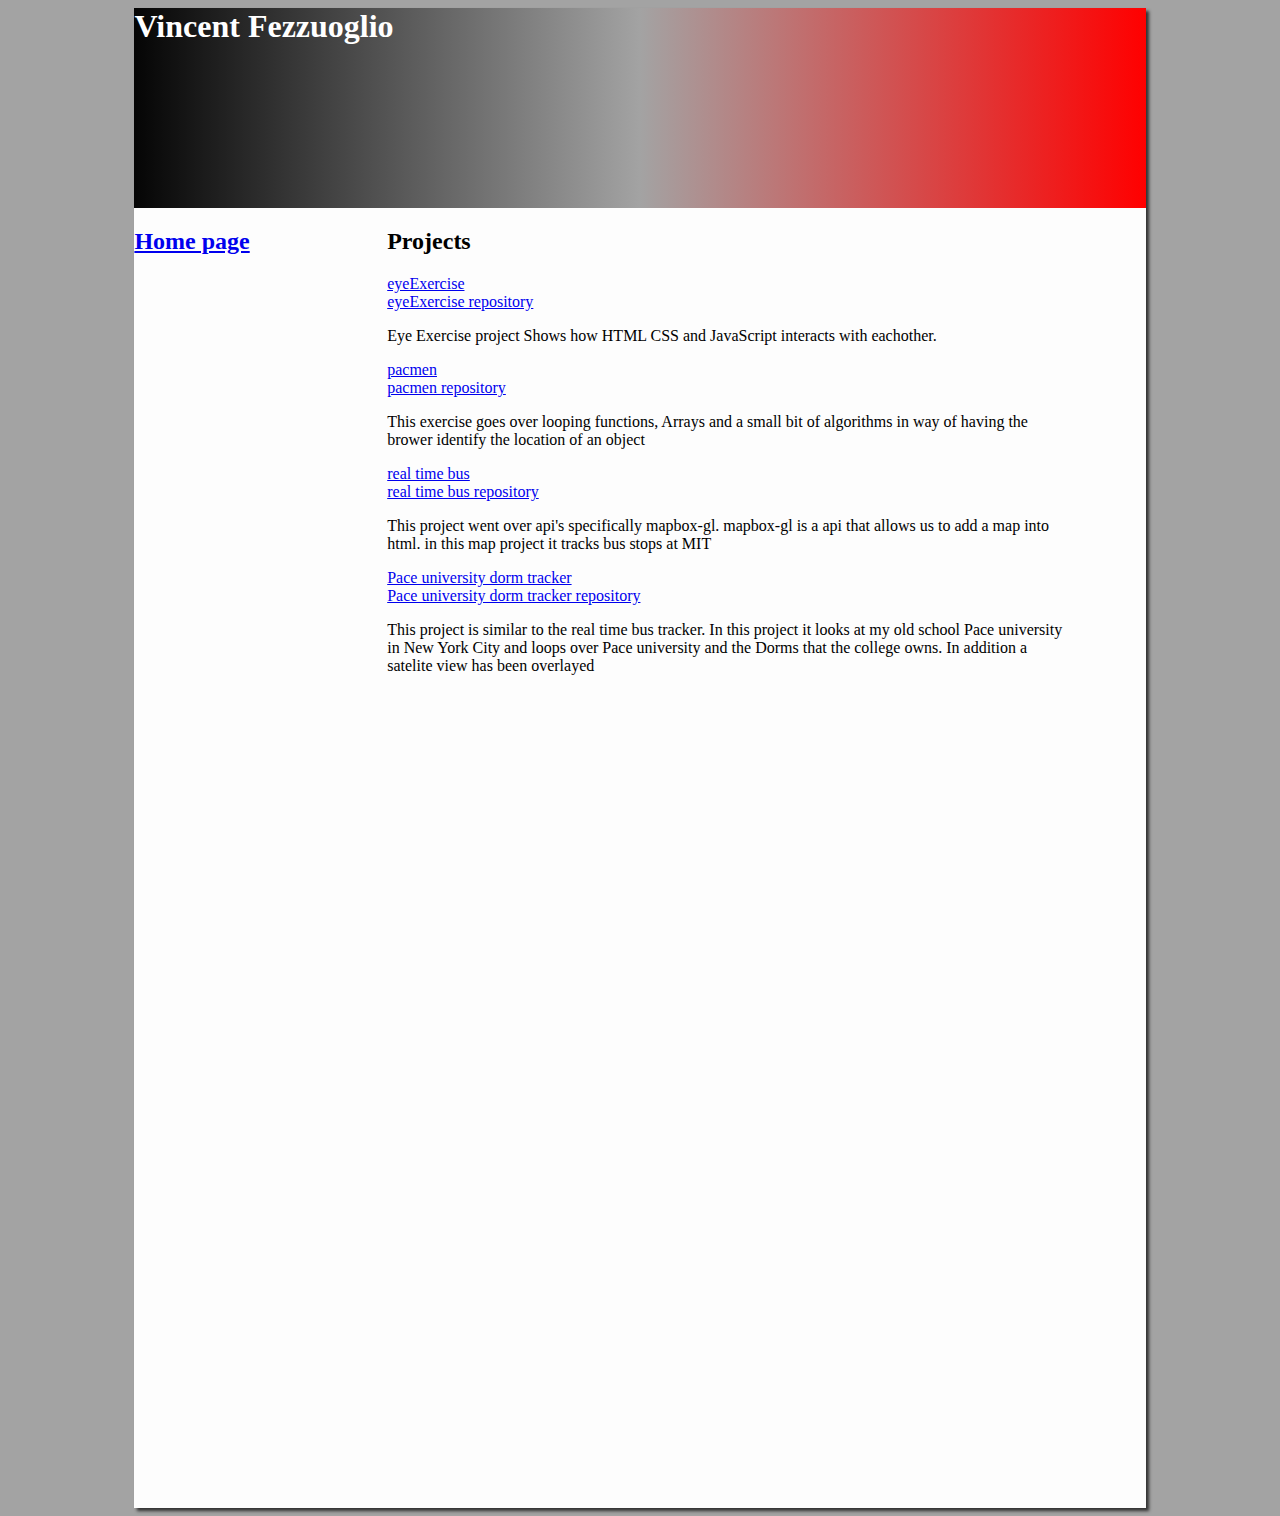
==== portfolio/project.html @ ee943d0b "Add files via upload" ====
<!doctype html>
<html>
<head>
<title>Vinny websites</title>
</head>
<div id="main">    
<body>
<link rel="stylesheet" href="style.css"> 
<div id="banner">
    <header>
            <h1>Vincent Fezzuoglio</h1>
    </header>
</div>

<div id="content">
<div id="sidebar">        
    <nav>
        <h2><a href="index.html">Home page</a></h2>
    </nav>    
</div>

<div id="bio">
    
    <div id="aboutMe">
 
    <article>
        <h2>Projects</h2>
        <a href="eyeExercise/index.html">eyeExercise<br></a>
        <a href="https://github.com/tssxember/eyeExercise">eyeExercise repository</a>
        <p>Eye Exercise project Shows how HTML CSS and JavaScript interacts with eachother.</p>
        <a href="pacmen/index.html">pacmen<br></a>
        <a href="https://github.com/tssxember/pacmen">pacmen repository</a>
        <p>This exercise goes over looping functions, Arrays and a small bit of algorithms in way of having the brower identify the location of an object </p>
        <a href="realtimebus/index.html">real time bus<br></a>
        <a href="https://github.com/tssxember/Real-Time-Bus-Tracker">real time bus repository</a>
        <p>This project went over api's specifically  mapbox-gl. mapbox-gl is a api that allows us to add a map into html. in this map project it tracks bus stops at MIT </p>
        <a href="dormtracker/index.html">Pace university dorm tracker<br></a>
        <a href="https://github.com/tssxember/Pace-university-and-dorms-NYC">Pace university dorm tracker repository</a>
        <p>This project is similar to the real time bus tracker. In this project it looks at my old school Pace university in New York City and loops over Pace university and the Dorms that the college owns. In addition a satelite view has been overlayed </p>

    </article>
</div>
</div>
</div>

</body>
</div>
</html>
---- portfolio/style.css ----
#main{ 
    
    background-color: #fdfdfd;
    width: 80%;
    height: 1500px;
    box-shadow: 3px 3px 3px #333;
    margin-right: auto;
    margin-left: auto; }

#content{
    display: grid;
    grid-template-columns:1fr 3fr;
}

body{
    background-color: #a3a3a3;
    float:right;

}
h1{
    color:white;
    width: 40%;
    display: inline;

}

#banner {
    height: 200px;
    background-image: linear-gradient(to left, #ff0000, #a3a3a3, #050505);
    background-repeat: no-repeat; 
    
}
img{
    width: 200px;
    height: 200px;
    float: right;
    padding-top: 0%;
}

#sidebar{
    float:left;
    
    height: 1200px;
    
}
#aboutMe{
    float: left;
    width: 90%; 
    height: 1200px;
 }

 footer{
    float: center;
    
}
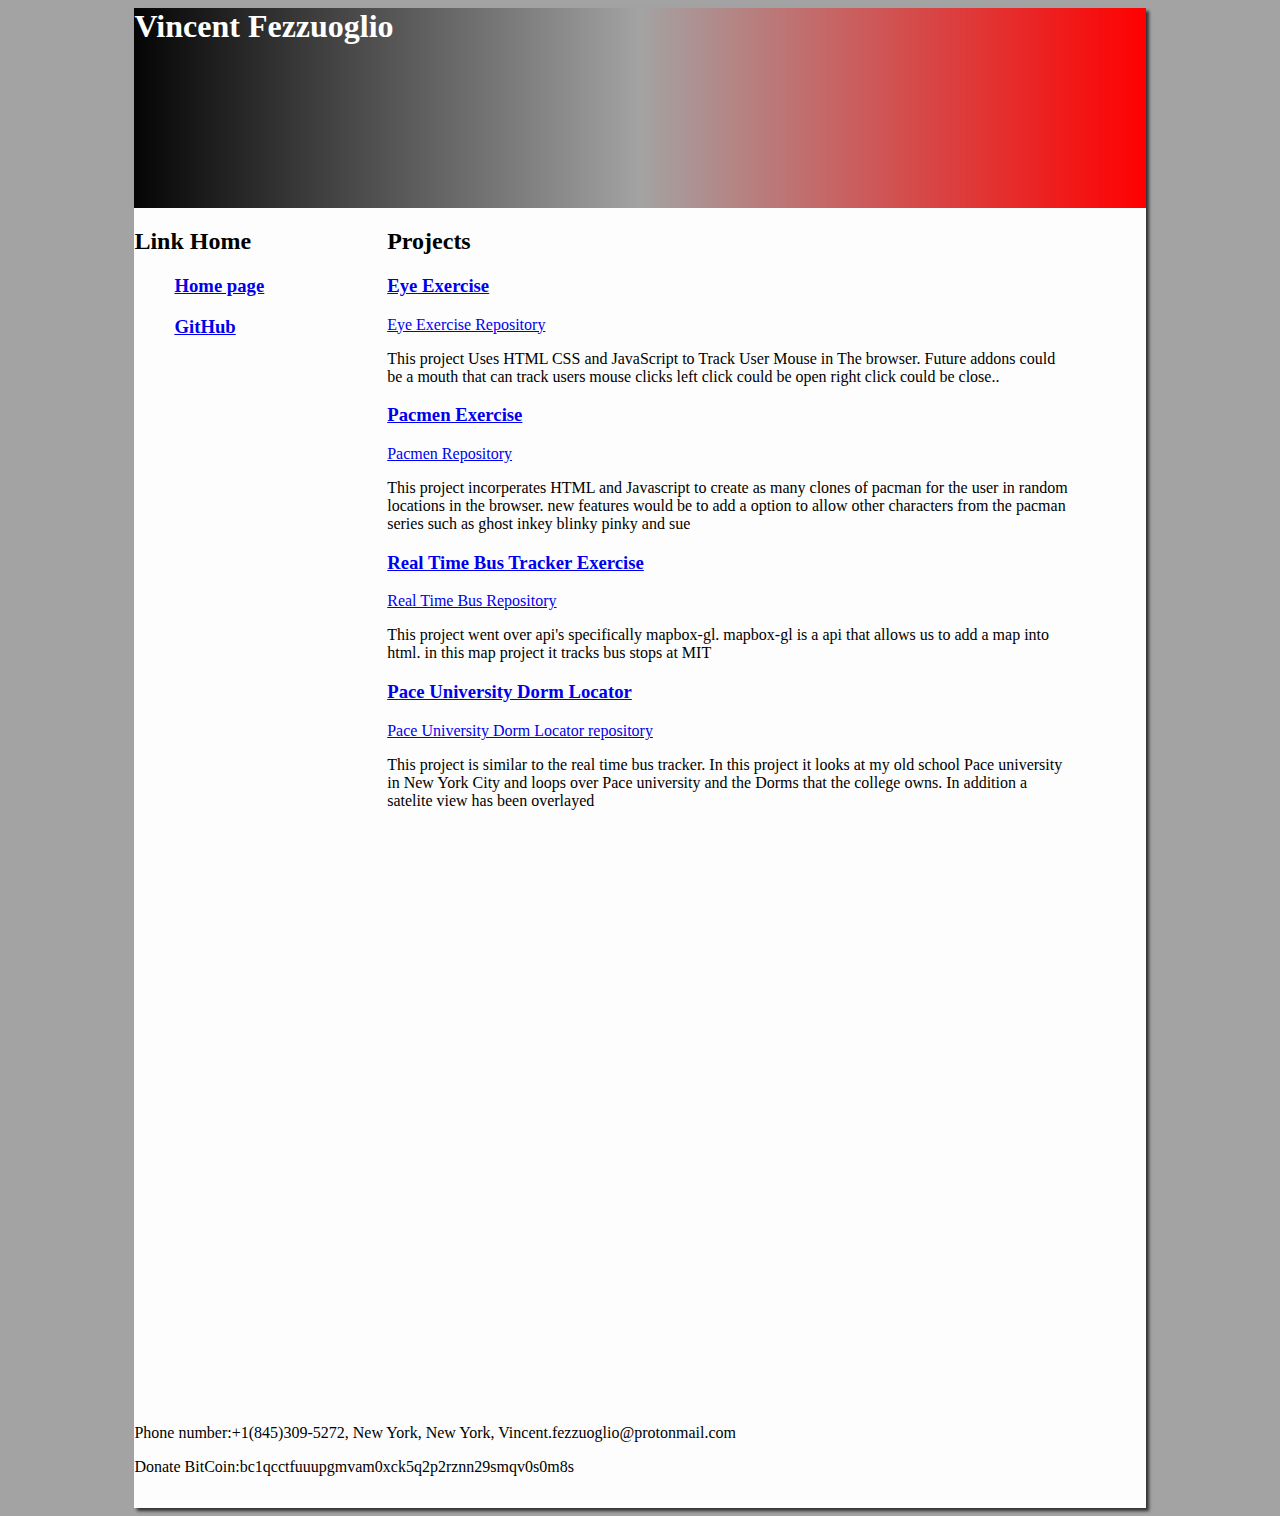
==== commit 7dd7a692: "Update project.html" ====
--- a/portfolio/project.html
+++ b/portfolio/project.html
@@ -15,7 +15,12 @@
 <div id="content">
 <div id="sidebar">        
     <nav>
-        <h2><a href="index.html">Home page</a></h2>
+        <h2>Link Home</h2>
+        <ul>
+            <li><h3><a href="index.html">Home page</a></h3></li>
+            <li><h3><a href="https://github.com/tssxember">GitHub</a></h3></li>
+        </ul>
+        
     </nav>    
 </div>
 
@@ -25,24 +30,27 @@
  
     <article>
         <h2>Projects</h2>
-        <a href="eyeExercise/index.html">eyeExercise<br></a>
-        <a href="https://github.com/tssxember/eyeExercise">eyeExercise repository</a>
-        <p>Eye Exercise project Shows how HTML CSS and JavaScript interacts with eachother.</p>
-        <a href="pacmen/index.html">pacmen<br></a>
-        <a href="https://github.com/tssxember/pacmen">pacmen repository</a>
-        <p>This exercise goes over looping functions, Arrays and a small bit of algorithms in way of having the brower identify the location of an object </p>
-        <a href="realtimebus/index.html">real time bus<br></a>
-        <a href="https://github.com/tssxember/Real-Time-Bus-Tracker">real time bus repository</a>
+        <h3><a href="eyeExercise/index.html">Eye Exercise<br></a></h3>
+        <a href="https://github.com/tssxember/eyeExercise">Eye Exercise Repository</a>
+        <p>This project Uses HTML CSS and JavaScript to Track User Mouse in The browser. Future addons could be a mouth that can track users mouse clicks left click could be open right click could be close..</p>
+        <h3><a href="pacmen/index.html">Pacmen Exercise<br></a></h3>
+        <a href="https://github.com/tssxember/pacmen">Pacmen Repository</a>
+        <p>This project incorperates HTML and Javascript to create as many clones of pacman for the user in random locations in the browser. new features would be to add a option to allow other characters from the pacman series such as ghost inkey blinky pinky and sue</p>
+        <h3><a href="realtimebus/index.html">Real Time Bus Tracker Exercise<br></a></h3>
+        <a href="https://github.com/tssxember/Real-Time-Bus-Tracker">Real Time Bus Repository</a>
         <p>This project went over api's specifically  mapbox-gl. mapbox-gl is a api that allows us to add a map into html. in this map project it tracks bus stops at MIT </p>
-        <a href="dormtracker/index.html">Pace university dorm tracker<br></a>
-        <a href="https://github.com/tssxember/Pace-university-and-dorms-NYC">Pace university dorm tracker repository</a>
+        <h3><a href="dormtracker/index.html">Pace University Dorm Locator<br></a></h3>
+        <a href="https://github.com/tssxember/Pace-university-and-dorms-NYC">Pace University Dorm Locator repository</a>
         <p>This project is similar to the real time bus tracker. In this project it looks at my old school Pace university in New York City and loops over Pace university and the Dorms that the college owns. In addition a satelite view has been overlayed </p>
 
     </article>
 </div>
 </div>
 </div>
+<footer> <p>Phone number:+1(845)309-5272, New York, New York, Vincent.fezzuoglio@protonmail.com</p>
+    <p> Donate BitCoin:bc1qcctfuuupgmvam0xck5q2p2rznn29smqv0s0m8s</p>
+</footer>
 
 </body>
 </div>
-</html>+</html>
--- a/portfolio/style.css
+++ b/portfolio/style.css
@@ -53,5 +53,11 @@
     float: center;
     
 }
+a:hover {
+    background-color: gray;
+    
+  }
 
-
+ul{
+    list-style: none
+}
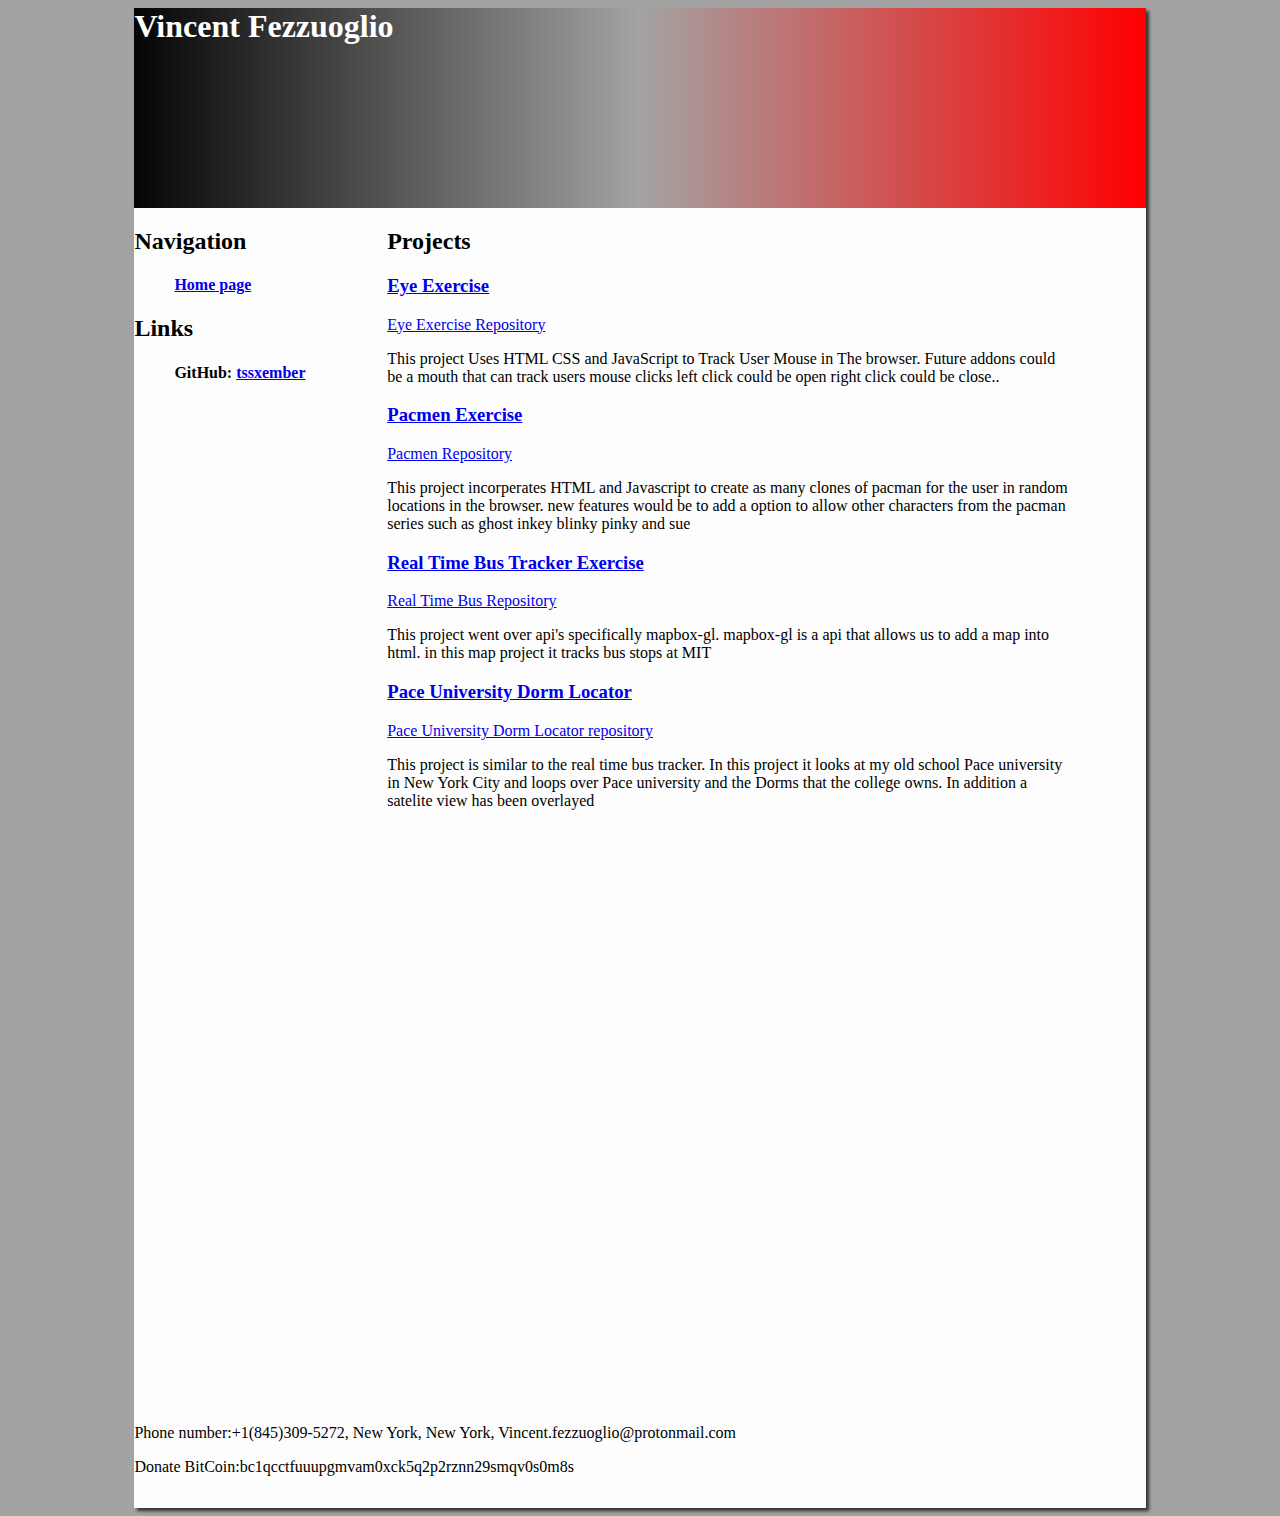
==== commit 93ce0082: "Update project.html" ====
--- a/portfolio/project.html
+++ b/portfolio/project.html
@@ -15,10 +15,13 @@
 <div id="content">
 <div id="sidebar">        
     <nav>
-        <h2>Link Home</h2>
+        <h2>Navigation</h2>
         <ul>
-            <li><h3><a href="index.html">Home page</a></h3></li>
-            <li><h3><a href="https://github.com/tssxember">GitHub</a></h3></li>
+            <li><h4><a href="index.html">Home page</a></h4></li>
+        </ul>
+        <h2>Links</h2>
+        <ul>
+            <li><h4>GitHub: <a href="https://github.com/tssxember">tssxember</a></h4></li>
         </ul>
         
     </nav>    
